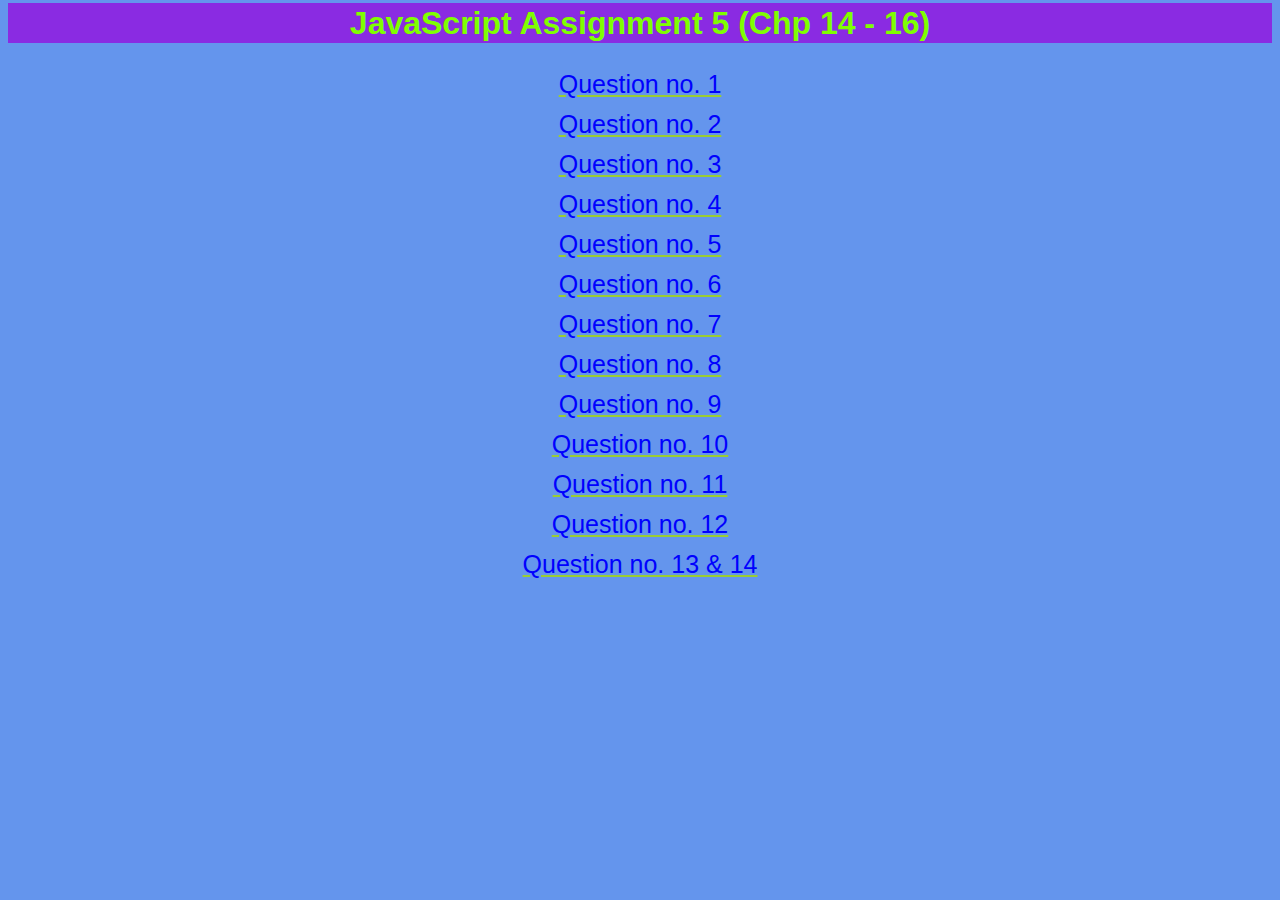
==== index.html @ f4ed7c8d "JS Assingment complete chp 14-16" ====
<!DOCTYPE html>
<html lang="en">
  <head>
    <meta charset="UTF-8" />
    <meta name="viewport" content="width=device-width, initial-scale=1.0" />
    <title>JS Assignments chp 14 - 16</title>
    <link rel="stylesheet" href="styles.css">
  </head>
  <body>
    <h1>JavaScript Assignment 5 (Chp 14 - 16)</h1>
    <div>
      <a href="./Question no. 1/index.html" target="_blank">Question no. 1</a>
      <a href="./Question no. 2/index.html" target="_blank">Question no. 2</a>
      <a href="./Question no. 3/index.html" target="_blank">Question no. 3</a>
      <a href="./Question no. 4/index.html" target="_blank">Question no. 4</a>
      <a href="./Question no. 5/index.html" target="_blank">Question no. 5</a>
      <a href="./Question no. 6/index.html" target="_blank">Question no. 6</a>
      <a href="./Question no. 7/index.html" target="_blank">Question no. 7</a>
      <a href="./Question no. 8/index.html" target="_blank">Question no. 8</a>
      <a href="./Question no. 9/index.html" target="_blank">Question no. 9</a>
      <a href="./Question no. 10/index.html" target="_blank">Question no. 10</a>
      <a href="./Question no. 11/index.html" target="_blank">Question no. 11</a>
      <a href="Question no. 12/index.html" target="_blank">Question no. 12</a>
      <a href="Question no. 13 & 14/index.html" target="_blank">Question no. 13 & 14</a>
    </div>
  </body>
</html>
---- styles.css ----
body {
    background-color: cornflowerblue;
    font-family: sans-serif, serif;
    margin-top: 0px;
    padding: 0px;
}
h1 {
    background-color: blueviolet;
    color: chartreuse;
    text-align: center;
    line-height: 40px;
    margin-top: 3px;
}
div {
    display: flex;
    flex-direction: column;
    flex-wrap: wrap;
    align-items: center;
    
}
a {
    text-decoration: underline yellowgreen;
    color: blue;
    font-size: 25px;
    font-weight: 500;
    line-height: 40px;
}
a:hover {
    background-color: black;
    color: red;
}
a:focus {
    background-color: turquoise;
}
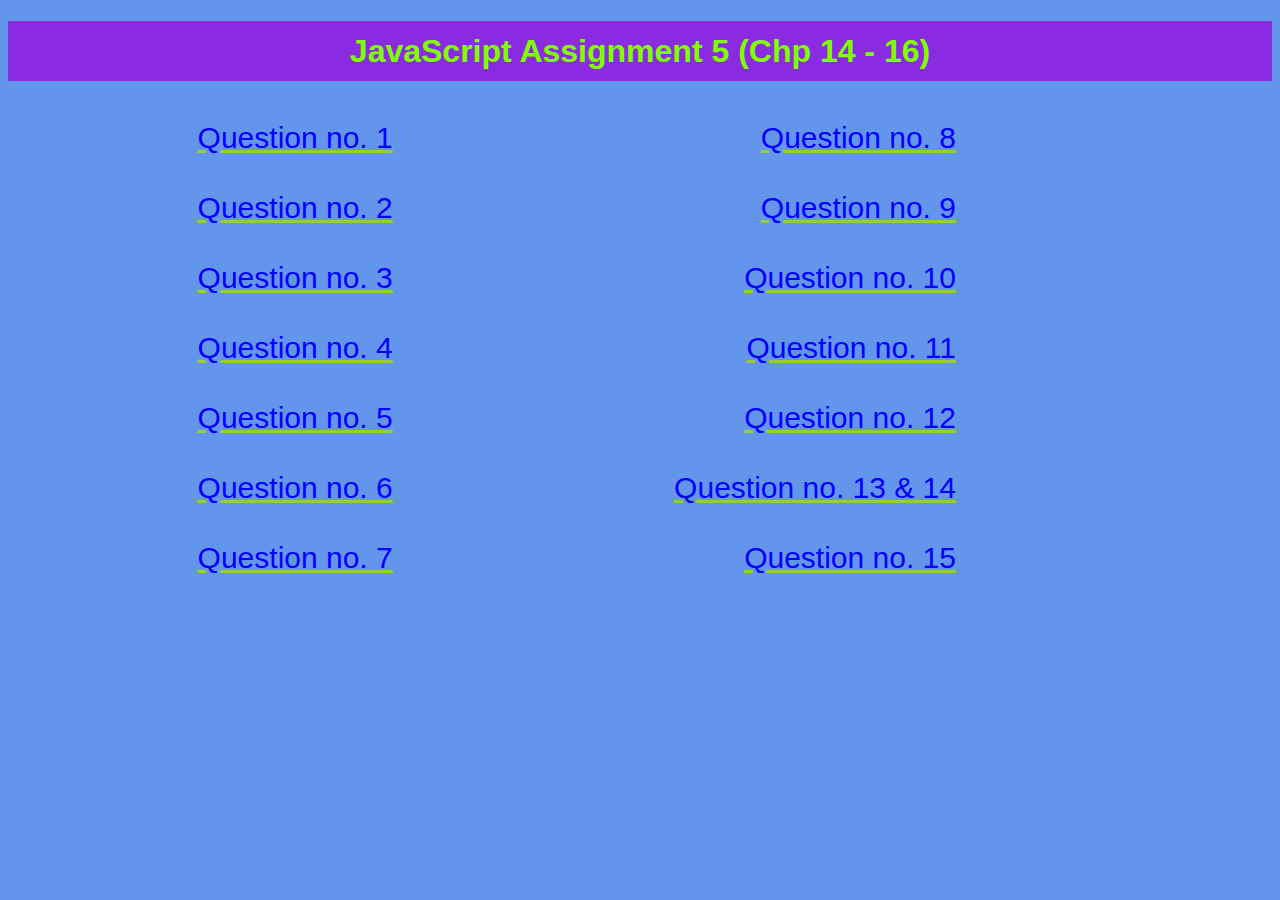
==== commit e81ca202: "JS chp 14-16 all questions completed" ====
--- a/index.html
+++ b/index.html
@@ -4,24 +4,35 @@
     <meta charset="UTF-8" />
     <meta name="viewport" content="width=device-width, initial-scale=1.0" />
     <title>JS Assignments chp 14 - 16</title>
-    <link rel="stylesheet" href="styles.css">
+    <link rel="stylesheet" href="styles.css" />
   </head>
   <body>
     <h1>JavaScript Assignment 5 (Chp 14 - 16)</h1>
-    <div>
-      <a href="./Question no. 1/index.html" target="_blank">Question no. 1</a>
-      <a href="./Question no. 2/index.html" target="_blank">Question no. 2</a>
-      <a href="./Question no. 3/index.html" target="_blank">Question no. 3</a>
-      <a href="./Question no. 4/index.html" target="_blank">Question no. 4</a>
-      <a href="./Question no. 5/index.html" target="_blank">Question no. 5</a>
-      <a href="./Question no. 6/index.html" target="_blank">Question no. 6</a>
-      <a href="./Question no. 7/index.html" target="_blank">Question no. 7</a>
-      <a href="./Question no. 8/index.html" target="_blank">Question no. 8</a>
-      <a href="./Question no. 9/index.html" target="_blank">Question no. 9</a>
-      <a href="./Question no. 10/index.html" target="_blank">Question no. 10</a>
-      <a href="./Question no. 11/index.html" target="_blank">Question no. 11</a>
-      <a href="Question no. 12/index.html" target="_blank">Question no. 12</a>
-      <a href="Question no. 13 & 14/index.html" target="_blank">Question no. 13 & 14</a>
+    <div id="maindiv">
+      <div class="div1">
+        <a href="./Question no. 1/index.html" target="_blank">Question no. 1</a>
+        <a href="./Question no. 2/index.html" target="_blank">Question no. 2</a>
+        <a href="./Question no. 3/index.html" target="_blank">Question no. 3</a>
+        <a href="./Question no. 4/index.html" target="_blank">Question no. 4</a>
+        <a href="./Question no. 5/index.html" target="_blank">Question no. 5</a>
+        <a href="./Question no. 6/index.html" target="_blank">Question no. 6</a>
+        <a href="./Question no. 7/index.html" target="_blank">Question no. 7</a>
+      </div>
+      <div class="div2">
+        <a href="./Question no. 8/index.html" target="_blank">Question no. 8</a>
+        <a href="./Question no. 9/index.html" target="_blank">Question no. 9</a>
+        <a href="./Question no. 10/index.html" target="_blank"
+          >Question no. 10</a
+        >
+        <a href="./Question no. 11/index.html" target="_blank"
+          >Question no. 11</a
+        >
+        <a href="Question no. 12/index.html" target="_blank">Question no. 12</a>
+        <a href="Question no. 13 & 14/index.html" target="_blank"
+          >Question no. 13 & 14</a
+        >
+        <a href="Question no. 15/index.html" target="_blank">Question no. 15</a>
+      </div>
     </div>
   </body>
 </html>
--- a/styles.css
+++ b/styles.css
@@ -1,34 +1,44 @@
 body {
-    background-color: cornflowerblue;
-    font-family: sans-serif, serif;
-    margin-top: 0px;
-    padding: 0px;
+  background-color: cornflowerblue;
+  font-family: sans-serif, serif;
 }
 h1 {
-    background-color: blueviolet;
-    color: chartreuse;
-    text-align: center;
-    line-height: 40px;
-    margin-top: 3px;
+  background-color: blueviolet;
+  color: chartreuse;
+  text-align: center;
+  line-height: 60px;
 }
-div {
-    display: flex;
-    flex-direction: column;
-    flex-wrap: wrap;
-    align-items: center;
-    
+
+#maindiv {
+  padding: 0px 15%;
+  width: 60%;
+  display: flex;
+  justify-content: space-between;
+}
+
+.div1 {
+  display: flex;
+  flex-direction: column;
+  flex-wrap: wrap;
+  align-items: flex-start;
+}
+.div2 {
+  display: flex;
+  flex-direction: column;
+  flex-wrap: wrap;
+  align-items: flex-end;
 }
 a {
-    text-decoration: underline yellowgreen;
-    color: blue;
-    font-size: 25px;
-    font-weight: 500;
-    line-height: 40px;
+  text-decoration: underline yellowgreen;
+  color: blue;
+  font-size: 30px;
+  font-weight: 500;
+  line-height: 70px;
 }
 a:hover {
-    background-color: black;
-    color: red;
+  background-color: black;
+  color: red;
 }
 a:focus {
-    background-color: turquoise;
-}+  background-color: turquoise;
+}
